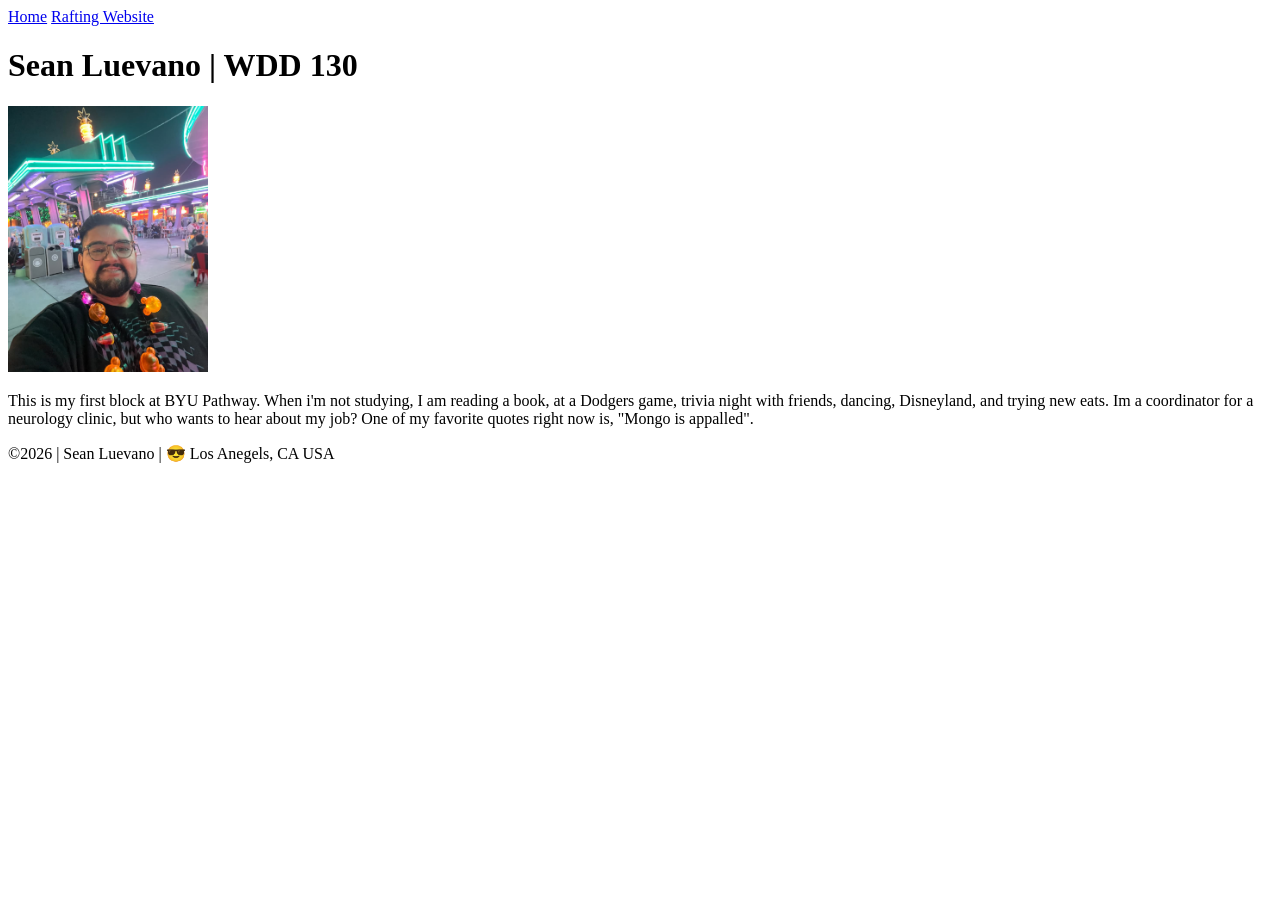
==== week01/index.html @ 6d0fede1 "Sean Luevano Profile WDD130" ====
<!DOCTYPE html>
<html lang="en">

<head>
    <meta charset="UTF-8">
    <meta name="viewport" content="width=device-width, initial-scale=1.0">
    <title>Sean Luevano | WDD 130</title>
</head>

<body>
    <header>
        <nav>
            <a href="#">Home</a>
            <a href="wwr/">Rafting Website</a>
        </nav>
    </header>
    <main>
        <h1>Sean Luevano | WDD 130</h1>
        <img src="images/profile.jpg" alt="Sean Luevano profile picture" width="200">
        <p>This is my first block at BYU Pathway. When i'm not studying, I am reading a book, at a
            Dodgers game, trivia night with friends, dancing, Disneyland, and trying new eats. Im a
            coordinator for a neurology clinic,
            but who wants to hear about my job? One of my favorite quotes right now is,
            "Mongo is appalled".</p>
    </main>
    <footer>
        <p>&copy;2026 | Sean Luevano | 😎 Los Anegels, CA USA</p>
    </footer>
</body>

</html>
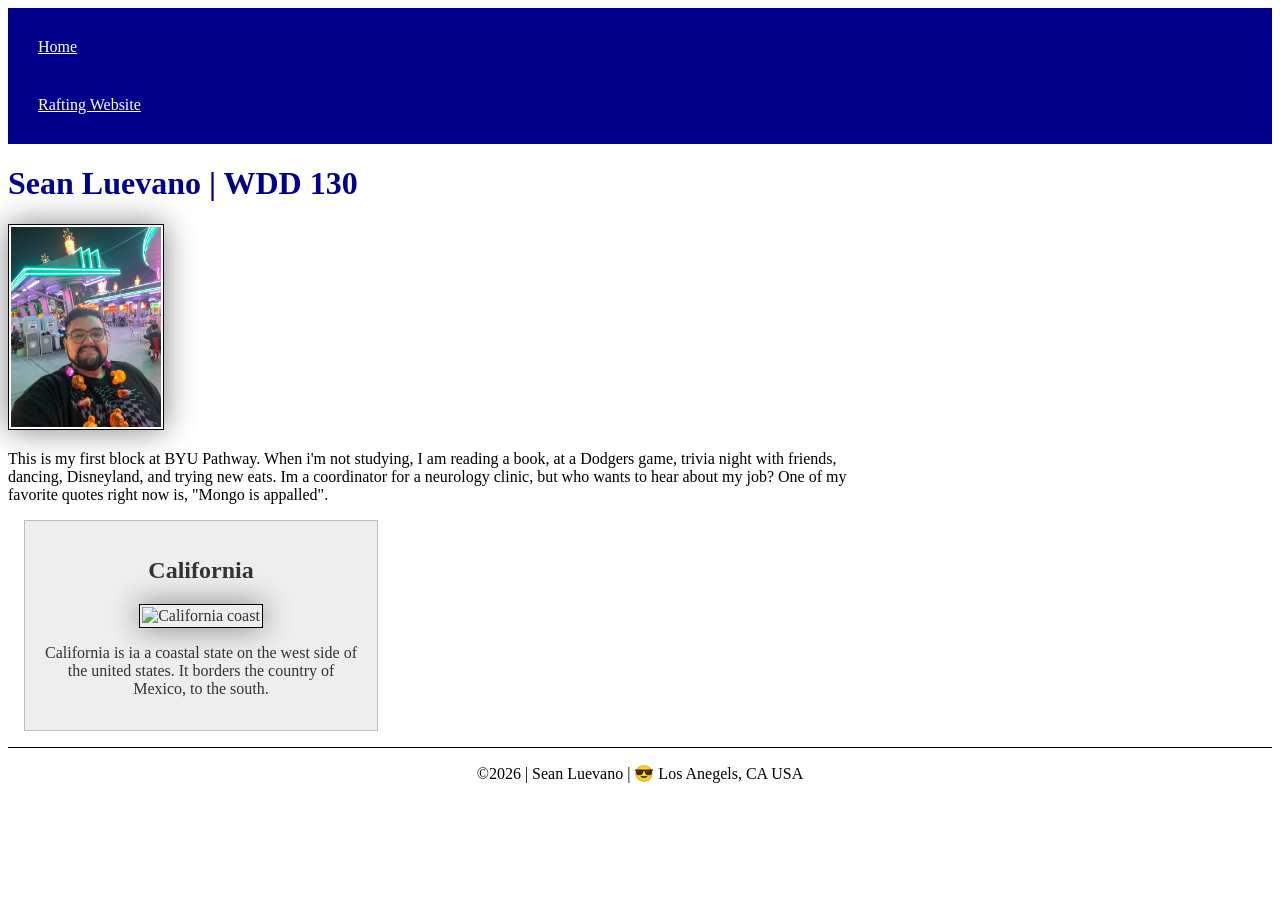
==== commit 58f90ff2: "WDD130 Week02 California" ====
--- a/week01/index.html
+++ b/week01/index.html
@@ -5,6 +5,9 @@
     <meta charset="UTF-8">
     <meta name="viewport" content="width=device-width, initial-scale=1.0">
     <title>Sean Luevano | WDD 130</title>
+    <meta name="description" content="Sean Luevano's BYU-Idaho WDD 130 home page">
+    <meta name="author" content="Sean Luevano">
+    <link rel="stylesheet" href="styles/styles.css">
 </head>
 
 <body>
@@ -23,6 +26,13 @@
             but who wants to hear about my job? One of my favorite quotes right now is,
             "Mongo is appalled".</p>
     </main>
+    <aside>
+        <h2>California</h2>
+        <img src="images/California.jpeg" alt="California coast">
+        <p>California is ia a coastal state on the west side of the united states. It borders the
+            country of Mexico, to the south.</p>
+
+    </aside>
     <footer>
         <p>&copy;2026 | Sean Luevano | 😎 Los Anegels, CA USA</p>
     </footer>
--- a/week01/styles/styles.css
+++ b/week01/styles/styles.css
@@ -0,0 +1,56 @@
+nav {
+    background-color: darkblue;
+    padding: 10px;
+}
+
+nav a {
+    color: white;
+    display: block;
+    padding: 20px;
+}
+
+h1 {
+    color: darkblue;
+}
+
+img {
+    width: 150px;
+    height: auto;
+    border: 1px solid black;
+    padding: 2px;
+    box-shadow: 0 0 30px gray;
+}
+
+p {
+    padding: 0px;
+}
+
+main {
+    max-width: 840px;
+}
+
+aside {
+    width: 20rem;
+    margin: 1rem;
+    border: 1px solid rgb(0 0 0 / 0.2);
+    padding: 1rem;
+    background-color: #eee;
+    color: #333;
+    text-align: center;
+}
+
+aside img {
+    width: 200px;
+    height: auto;
+}
+
+main img {
+    width: 150px;
+    height: auto;
+}
+
+footer {
+    margin-top: 15px;
+    border-top: 1px solid #000;
+    text-align: center;
+}
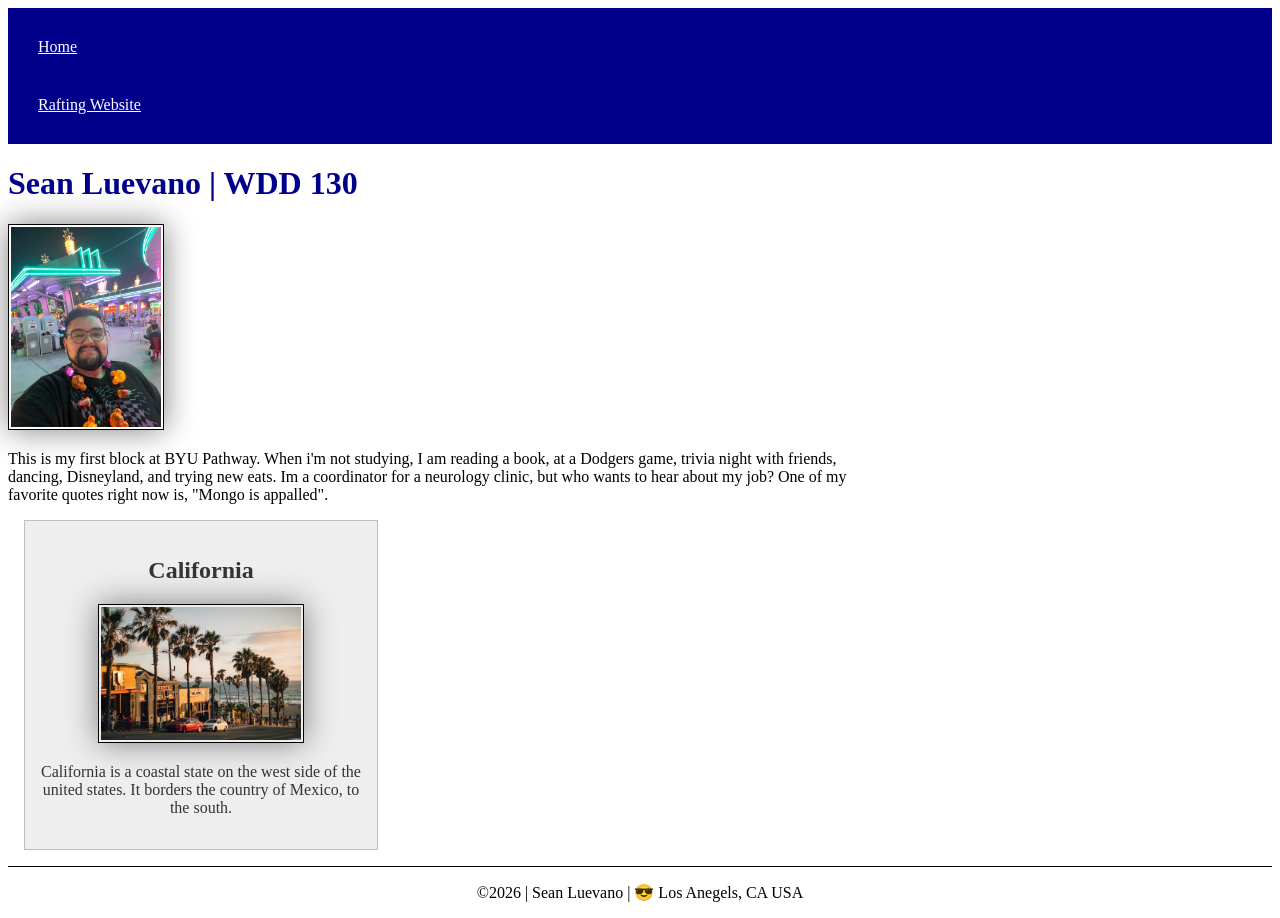
==== commit 01164530: "WDD130 WEEK02 California" ====
--- a/week01/index.html
+++ b/week01/index.html
@@ -28,8 +28,8 @@
     </main>
     <aside>
         <h2>California</h2>
-        <img src="images/California.jpeg" alt="California coast">
-        <p>California is ia a coastal state on the west side of the united states. It borders the
+        <img src="images/california.jpeg" alt="California coast">
+        <p>California is a coastal state on the west side of the united states. It borders the
             country of Mexico, to the south.</p>
 
     </aside>
